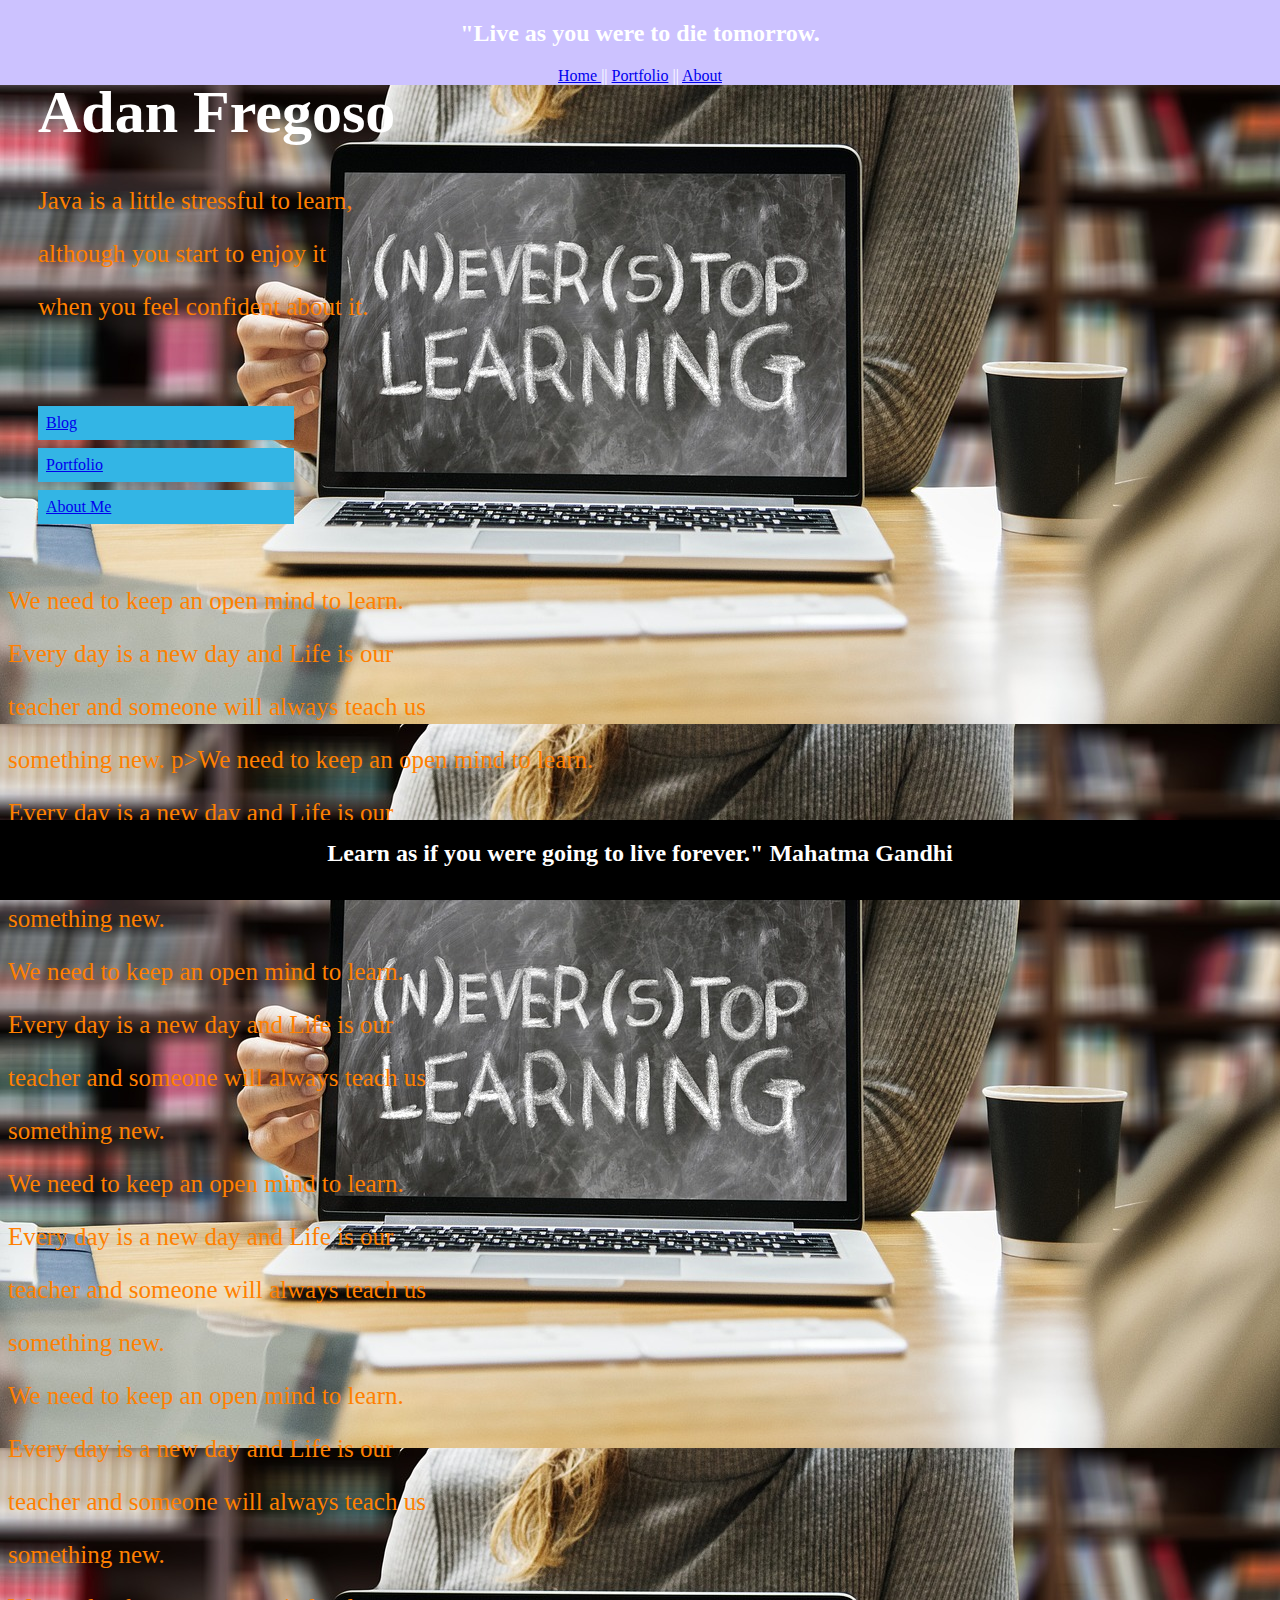
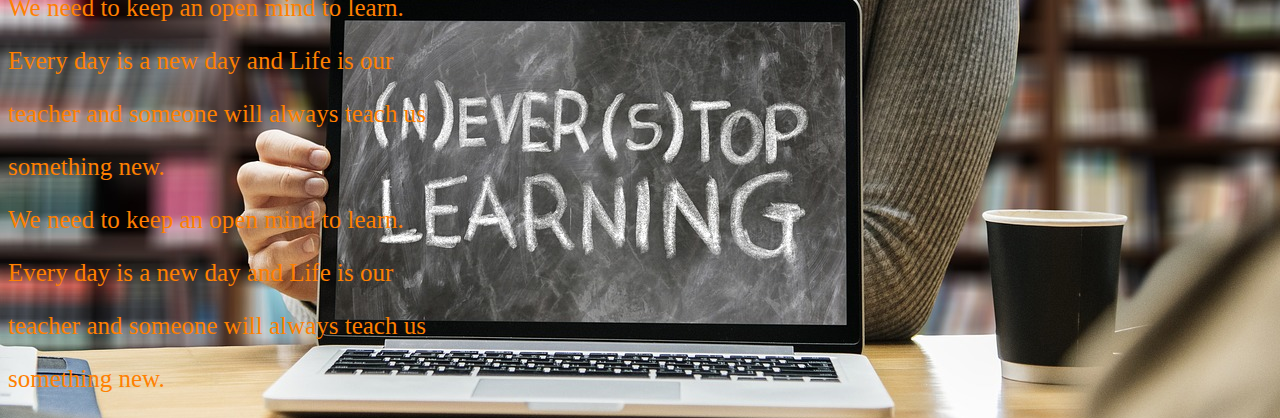
==== WebContent/index.html @ 87a53873 "initial Lab20" ====
<!DOCTYPE html>
<html>
<head>
<meta charset="ISO-8859-1">
<title>Home</title>
<link rel="stylesheet" href="style.css">

<body>
<div id="header"><center><h2>"Live as you were to die tomorrow.</h2></center><center>
<a href="index.html">Home </a> || <a href="portfolio.html">Portfolio</a> || <a href="about.html">About</a></center></div>

<div class="clearfix">
<div class="column content">
    <h1>Adan Fregoso</h1>
    <p>Java is a little stressful to learn,</p>
    <p>although you start to enjoy it</p>
    <p> when you feel confident about it.</p>
      </div>
  <div class="column menu">
    <ul>
      <li><a href="portfolio.html">Blog</a></li>
      <li><a href="portfolio.html">Portfolio</a> </li>
      <li><a href="about.html">About Me</a></li>
      </ul>
  </div>
    <p>We need to keep an open mind to learn. </p>
    <p>Every day is a new day and Life is our</p>
    <p>teacher and someone will always teach us</p>
    <p>something new.
    p>We need to keep an open mind to learn. </p>
    <p>Every day is a new day and Life is our</p>
    <p>teacher and someone will always teach us</p>
    <p>something new.
    <p>We need to keep an open mind to learn. </p>
    <p>Every day is a new day and Life is our</p>
    <p>teacher and someone will always teach us</p>
    <p>something new.
    <p>We need to keep an open mind to learn. </p>
    <p>Every day is a new day and Life is our</p>
    <p>teacher and someone will always teach us</p>
    <p>something new.
    <p>We need to keep an open mind to learn. </p>
    <p>Every day is a new day and Life is our</p>
    <p>teacher and someone will always teach us</p>
    <p>something new.
    <p>We need to keep an open mind to learn. </p>
    <p>Every day is a new day and Life is our</p>
    <p>teacher and someone will always teach us</p>
    <p>something new.
    <p>We need to keep an open mind to learn. </p>
    <p>Every day is a new day and Life is our</p>
    <p>teacher and someone will always teach us</p>
    <p>something new.</p>
      </div>
      </div>
    
<div id="footer"><center><h2>Learn as if you were going to live forever." Mahatma Gandhi</h2></center></div>
</body>


</html>
---- WebContent/style.css ----
@charset "ISO-8859-1";

body{
	background-image: url(pictures/learn.jpg);	
	background-size:100%;
}

h1{
	color:white;
	font-size: 60px;
}
p{
color: #ff8000;
font-size: 25px;

}

#header{background-color:black;position:relative;height:90px;width:100%;top:0px;right:0px;color:white;}

#footer{background-color:black;position:fixed;height:80px;width:100%;bottom:0px;right:0px;color:white;}

#header:hover{background-color:#ccc2ff;transition:background 0.05s;}
#footer:hover{background-color:#ccc2ff;transition:background 0.05s;}

#header{
	height:85px;
	bacground:#F0F0F0;
	border:1px solic #CCC;
	position:fixed;
	top:0px;
	width:100%
}


.href{
	color:black;
}

* {
    box-sizing: border-box;
    
}

.column {
   
    padding: 30px;
}

.menu {

  
    width: 25%;
}
.content {
		
    width: 75%;
}
.menu ul {
    list-style-type: none;
    margin: 0;
    padding: 0;
}
.menu li {
	
    padding: 8px;
    margin-bottom: 8px;
    background-color: #33b5e5;
    color: #ffffff;
}
.menu li:hover {
    background-color: #0099cc;
}
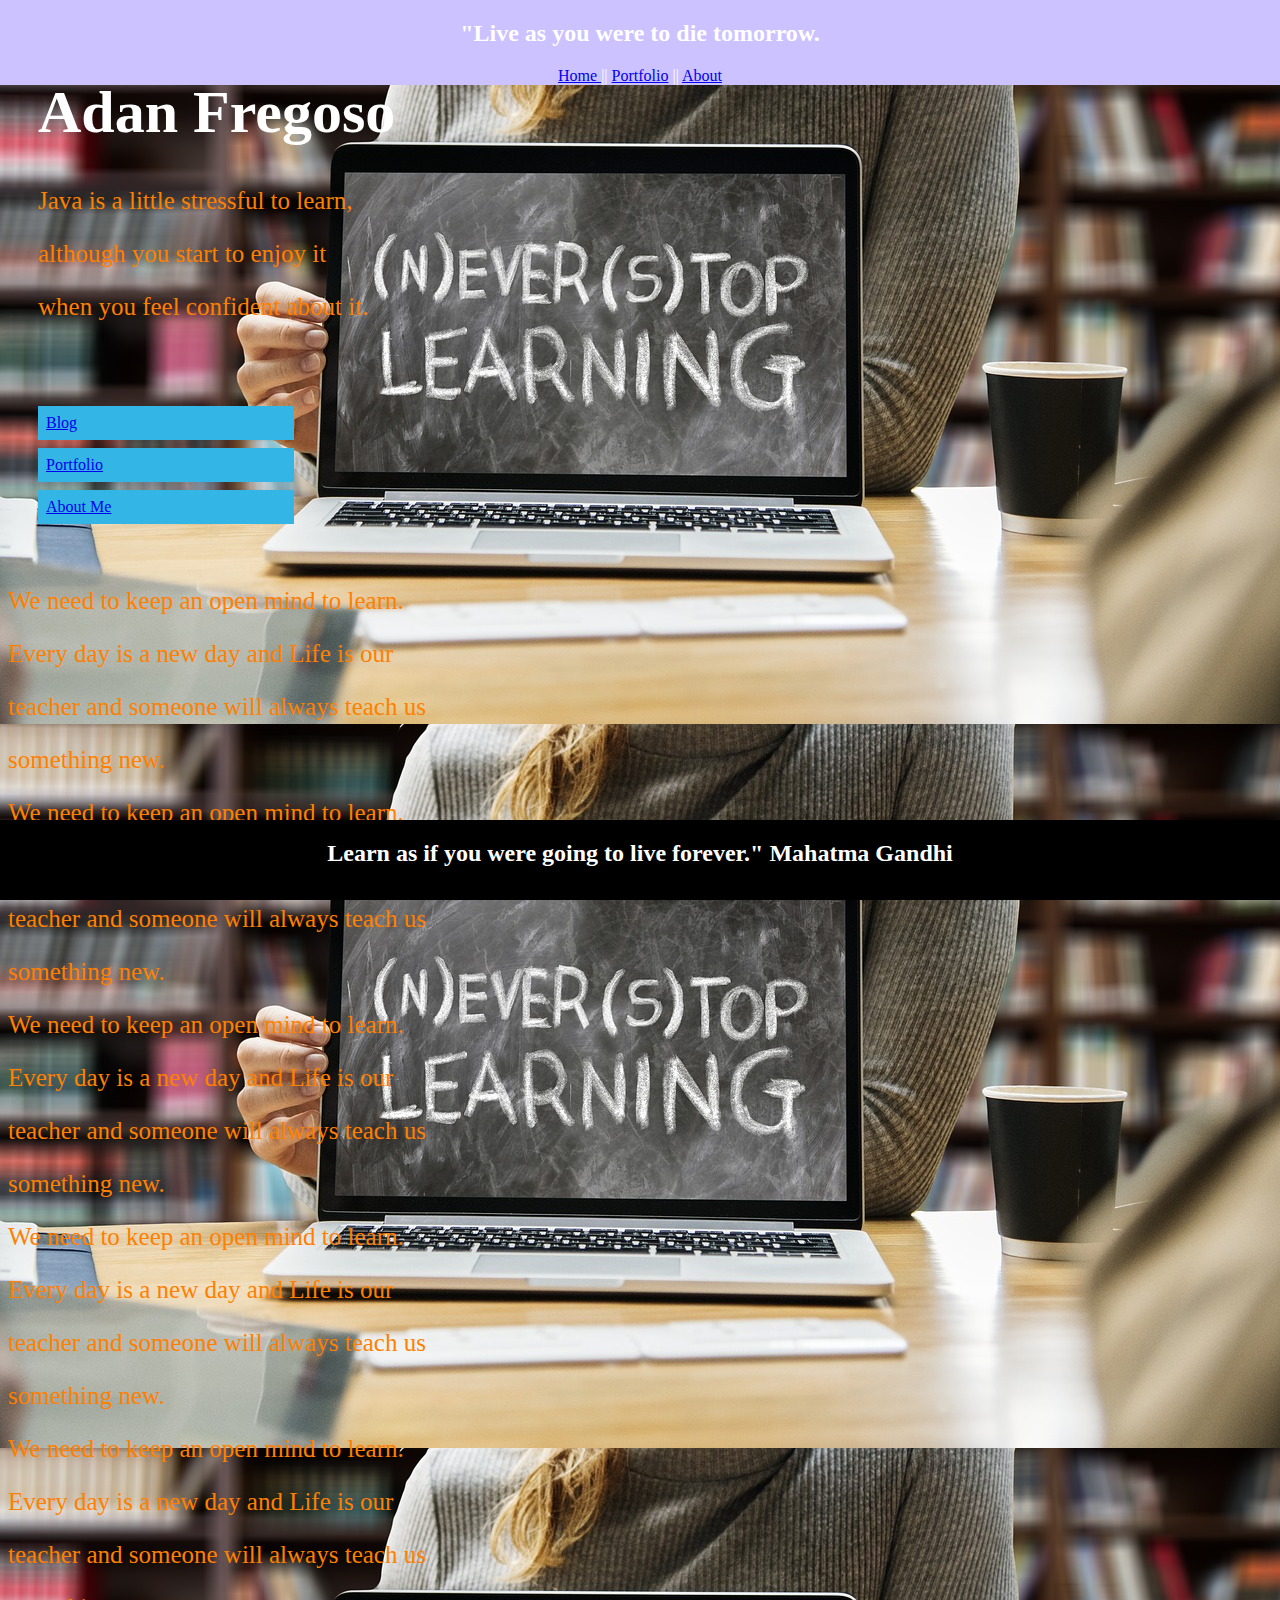
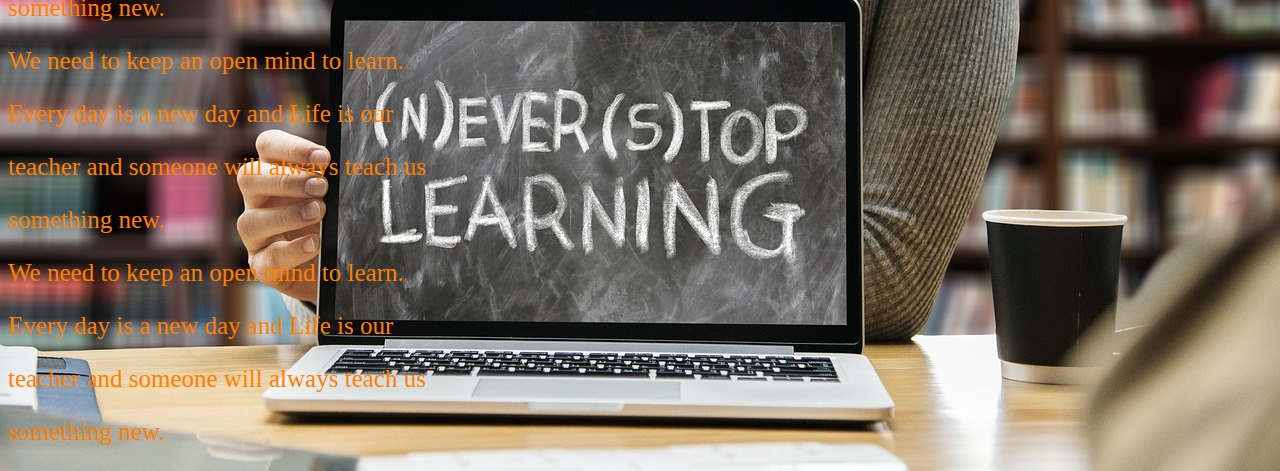
==== commit 809e77cf: "corrected paragraph" ====
--- a/WebContent/index.html
+++ b/WebContent/index.html
@@ -27,7 +27,7 @@
     <p>Every day is a new day and Life is our</p>
     <p>teacher and someone will always teach us</p>
     <p>something new.
-    p>We need to keep an open mind to learn. </p>
+    <p>We need to keep an open mind to learn. </p>
     <p>Every day is a new day and Life is our</p>
     <p>teacher and someone will always teach us</p>
     <p>something new.
